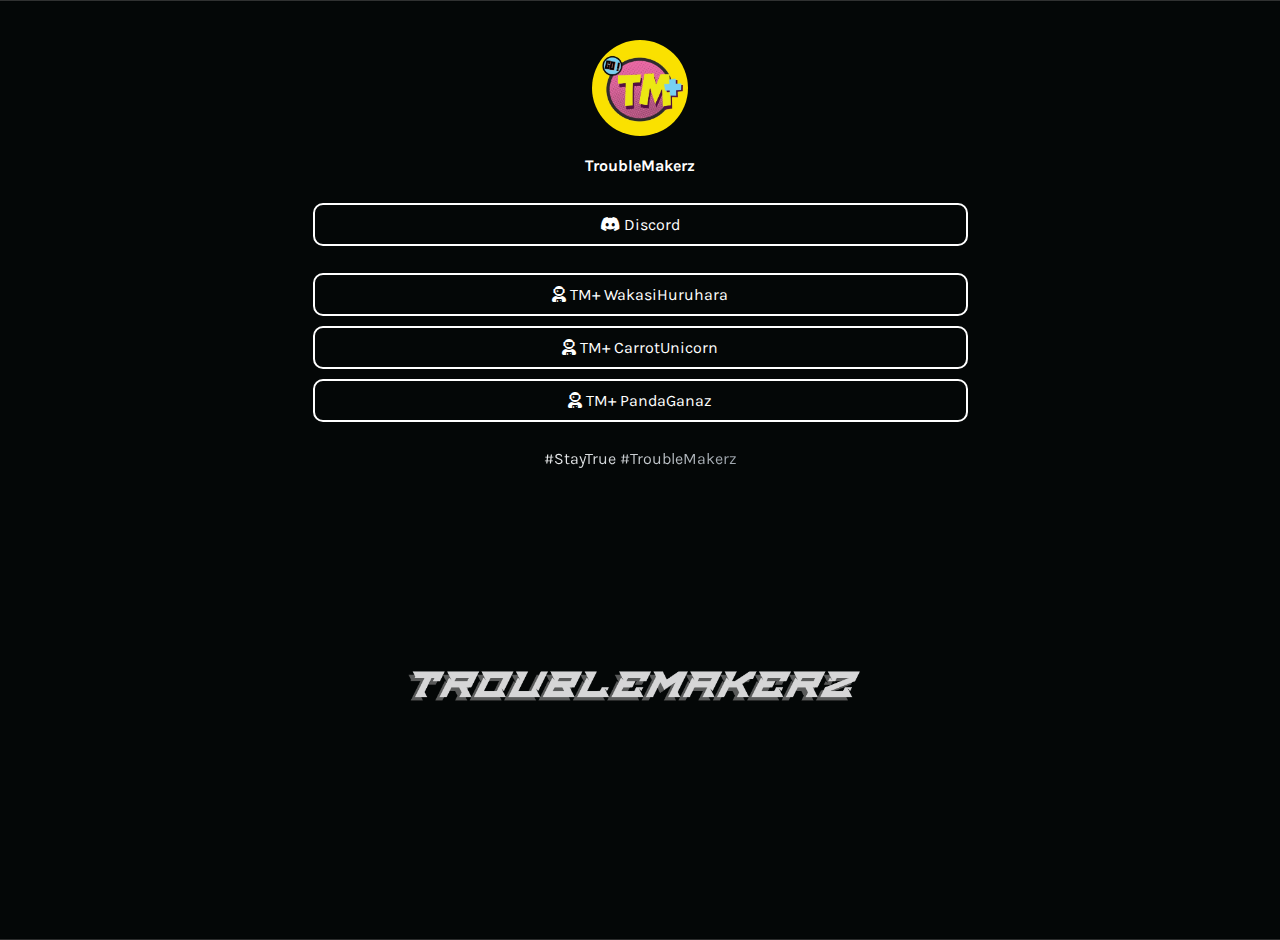
==== index.html @ cf26ccd5 "commit" ====
<!DOCTYPE html>
<html lang="en">
  <head>
    <meta charset="UTF-8">
    <meta name="viewport" content="width=device-width, initial-scale=1.0">
    <title>TM+ | TroubleMakerz </title>
    <!-- Favicon -->
    <link rel="icon" href="assets/tmplus_pfp.jpeg" type="image/x-icon" />
    <!-- Font Awesome icons -->
    <link rel="stylesheet" href="https://use.fontawesome.com/releases/v5.8.1/css/all.css">
    <!-- Core theme CSS -->
    <link rel="stylesheet" href="style.css">
  </head>

  <body>
    <!-- Parallax Pixel Background Animation -->
    <!-- <section class="animated-background">
      <div id="stars1"></div>
      <div id="stars2"></div>
      <div id="stars3"></div>
    </section> -->
    <!-- End of Parallax Pixel Background Animation -->

    <a id="profilePicture" href="#popup">
      <img src="assets/tmplus_pfp.jpeg" alt="Profile Picture">
    </a>

    <div class="overlay" id="popup">
      <div class="popup">
        <div class="popup-photo">
          <a href="assets/tmplus_pfp.jpeg" target="_blank">
            <img src="assets/tmplus_pfp.jpeg" alt="Profile Picture">
          </a>
        </div>
        <div class="popup-quote">
          "We're not just chasing followers, we're chasing the 1%."
        </div>
        <a class="popup-close" onclick="history.back()">&times;</a>
      </div>
    </div>

    <div id="userName">
      TroubleMakerz
    </div>

    <div id="links">
      
      <a class="link" href="https://discord.gg/qPqqYkH7Ah" target="_blank">
        <i class="fab fa-discord">&nbsp;</i>Discord
      </a>
    </div>
    
    
    <div id="links">
      <a class="link" href="wakasi/index.html" target="_blank">
        <i class="fas fa-user-astronaut">&nbsp;</i>TM+ WakasiHuruhara
      </a>
      <a class="link" href="carrot/index.html" target="_blank">
        <i class="fas fa-user-astronaut">&nbsp;</i>TM+ CarrotUnicorn
      </a>
      <a class="link" href="panda/index.html" target="_blank">
        <i class="fas fa-user-astronaut">&nbsp;</i>TM+ PandaGanaz
      </a>
    </div>

    <div id="hashtag">
      #StayTrue #TroubleMakerz
    </div>
  </body>
</html>
---- style.css ----
@import url('https://fonts.googleapis.com/css?family=Karla:400,700&display=swap');

:root {
    --bgColor: #223344;
    --bgColor2: #090a0f;
    --accentColor: #FFF;
    --font: 'Karla', sans-serif;
    --delay: .3s;
}

body {
    margin: 0;
    padding: 0;
    min-height: 100vh;
    font-family: var(--font);
    background: radial-gradient(ellipse at bottom, var(--bgColor) 0%, var(--bgColor2) 100%);
    background-image: url('assets/back.png'); */
    opacity: 0;
    animation: 1s ease-out var(--delay) 1 transitionAnimation; /* duration/timing-function/delay/iterations/name */
    animation-fill-mode: forwards;
    background-position: center;
    background-repeat: no-repeat;
    background-size: cover;
    position: relative;
}
body2 {
    margin: 0;
    padding: 0;
    min-height: 100vh;
    font-family: var(--font);
    background: radial-gradient(ellipse at bottom, var(--bgColor) 0%, var(--bgColor2) 100%);
    opacity: 0;
    animation: 1s ease-out var(--delay) 1 transitionAnimation; /* duration/timing-function/delay/iterations/name */
    animation-fill-mode: forwards;
    background-image: url('background.png');
    background-repeat: no-repeat;
    background-size: cover;
    background-position: center;
    position: relative;
  }
#profilePicture, #profilePicture img {
    position: relative;
    width: 96px;
    height: 96px;
    display: block;
    margin: 40px auto 20px;
    border-radius: 50%;
    -webkit-tap-highlight-color: transparent;
}

#userName {
    color: var(--accentColor);
    font-size: 1rem;
    font-weight: bold;
    line-height: 1.25;
    display: block;
    font-family: var(--font);
    width: 100%;
    text-align: center;
    text-decoration: none;
}

#links {
    max-width: 675px;
    width: auto;
    display: block;
    margin: 27px auto;
}

.link {
    position: relative;
    background-color: transparent;
    color: var(--accentColor);
    border: solid var(--accentColor) 2px;
    border-radius: 10px;
    font-size: 1rem;
    text-align: center;
    display: block;
    margin-left: 10px;
    margin-right: 10px;
    margin-bottom: 10px;
    padding: 10px; /* 17px */
    text-decoration: none;
    /* transition: all .25s cubic-bezier(.08, .59, .29, .99); */
    -webkit-tap-highlight-color: transparent;
}

@media (hover: hover) {
    .link:hover {
        background-color: var(--accentColor);
        color: var(--bgColor);
    }
}

.link:active {
    background-color: var(--accentColor);
    color: var(--bgColor);
}

#hashtag {
    position: relative;
    padding-bottom: 20px;
    color: var(--accentColor);
    font-size: 1rem;
    display: block;
    font-family: var(--font);
    width: 100%;
    text-align: center;

    /*  animation   */
    overflow: hidden;
    background: linear-gradient(90deg, var(--bgColor), var(--accentColor), var(--bgColor));
    background-repeat: no-repeat;
    background-size: 80%;
    animation: animate 3s linear var(--delay) infinite;
    -webkit-background-clip: text;
    background-clip: text;
    -webkit-text-fill-color: rgba(255, 255, 255, 0);
}


/*-------------------------animations-----------------------*/
@keyframes transitionAnimation {
    0% {
        opacity: 0;
        transform: translateY(-10px);
    }
    100% {
        opacity: 1;
        transform: translateY(0);
    }
}

@keyframes animate {
    0% {
      background-position: -500%;
    }
    100% {
      background-position: 500%;
    }
}

@keyframes animStar {
    from {
        transform: translateY(0px);
    }
    to {
        transform: translateY(-2000px);
    }
}


/*-------------------------popup------------------------*/
/* credits: https://www.youtube.com/watch?v=lAS2glU0xlc */
.overlay {
    display: flex;
    align-items: center;
    justify-content: center;
    position: fixed;
    top: 0;
    bottom: 0;
    left: 0;
    right: 0;
    background-color: rgba(0, 0, 0, 0.7);
    z-index: 2;
    visibility: hidden;
    opacity: 0;
    overflow: hidden;
    transition: .5s ease-in-out;
}

.popup {
    position: relative;
    top: -43%;
    /* right: -100vh; */
    display: flex;
    flex-direction: column;
    align-items: center;
    max-width: 400px;
    /* max-height: 500px; */
    width: auto;
    height: auto;
    margin: 56px;
    background-color: var(--bgColor);
    /* transform: rotate(32deg); */
    transform: scale(0);
    transition: .5s ease-in-out;
}

.popup-quote {
    font-family : Baskerville, Georgia, serif;
    font-style : italic;
    position: flex;
    color: var(--accentColor);
    padding: 20px;
    text-align: center;
    font-size: 1rem;
}

.popup-photo {
    display: flex;
    width: 100%;
    height: 100%;
}

.popup-photo img {
    width: 100%;
    height: 100%;
}

.overlay:target {
    visibility: visible;
    opacity: 1;
}

.overlay:target .popup {
    transform: scale(1);
    top: 0;
    /* right: 0; */
    /* transform: rotate(0); */
}

.popup-close {
    position: absolute;
    right: -1rem;
    top: -1rem;
    width: 3rem;
    height: 3rem;
    font-size: 1.7rem;
    font-weight: 400;
    border-radius: 100%;
    background-color: var(--bgColor);
    z-index: 4;
    color: var(--accentColor);
    line-height: 2.7rem;
    text-align: center;
    cursor: pointer;
    text-decoration: none;
    -webkit-tap-highlight-color: transparent;
}

@media (hover: hover) {
    .popup-close:hover {
        background-color: var(--accentColor);
        color: var(--bgColor);
    }
}

.popup-close:active {
    background-color: var(--accentColor);
    color: var(--bgColor);
}


/*-----------------------parallax-----------------------*/
/* credits: https://www.youtube.com/watch?v=aywzn9cf-_U */
#stars1 {
    width: 1px;
    height: 1px;
    background: transparent;
    animation: animStar 120s linear infinite;

    box-shadow: 779px 1331px #fff, 324px 42px #fff, 303px 586px #fff,
    1312px 276px #fff, 451px 625px #fff, 521px 1931px #fff, 1087px 1871px #fff,
    36px 1546px #fff, 132px 934px #fff, 1698px 901px #fff, 1418px 664px #fff,
    1448px 1157px #fff, 1084px 232px #fff, 347px 1776px #fff, 1722px 243px #fff,
    1629px 835px #fff, 479px 969px #fff, 1231px 960px #fff, 586px 384px #fff,
    164px 527px #fff, 8px 646px #fff, 1150px 1126px #fff, 665px 1357px #fff,
    1556px 1982px #fff, 1260px 1961px #fff, 1675px 1741px #fff,
    1843px 1514px #fff, 718px 1628px #fff, 242px 1343px #fff, 1497px 1880px #fff,
    1364px 230px #fff, 1739px 1302px #fff, 636px 959px #fff, 304px 686px #fff,
    614px 751px #fff, 1935px 816px #fff, 1428px 60px #fff, 355px 335px #fff,
    1594px 158px #fff, 90px 60px #fff, 1553px 162px #fff, 1239px 1825px #fff,
    1945px 587px #fff, 749px 1785px #fff, 1987px 1172px #fff, 1301px 1237px #fff,
    1039px 342px #fff, 1585px 1481px #fff, 995px 1048px #fff, 524px 932px #fff,
    214px 413px #fff, 1701px 1300px #fff, 1037px 1613px #fff, 1871px 996px #fff,
    1360px 1635px #fff, 1110px 1313px #fff, 412px 1783px #fff, 1949px 177px #fff,
    903px 1854px #fff, 700px 1936px #fff, 378px 125px #fff, 308px 834px #fff,
    1118px 962px #fff, 1350px 1929px #fff, 781px 1811px #fff, 561px 137px #fff,
    757px 1148px #fff, 1670px 1979px #fff, 343px 739px #fff, 945px 795px #fff,
    576px 1903px #fff, 1078px 1436px #fff, 1583px 450px #fff, 1366px 474px #fff,
    297px 1873px #fff, 192px 162px #fff, 1624px 1633px #fff, 59px 453px #fff,
    82px 1872px #fff, 1933px 498px #fff, 1966px 1974px #fff, 1975px 1688px #fff,
    779px 314px #fff, 1858px 1543px #fff, 73px 1507px #fff, 1693px 975px #fff,
    1683px 108px #fff, 1768px 1654px #fff, 654px 14px #fff, 494px 171px #fff,
    1689px 1895px #fff, 1660px 263px #fff, 1031px 903px #fff, 1203px 1393px #fff,
    1333px 1421px #fff, 1113px 41px #fff, 1206px 1645px #fff, 1325px 1635px #fff,
    142px 388px #fff, 572px 215px #fff, 1535px 296px #fff, 1419px 407px #fff,
    1379px 1003px #fff, 329px 469px #fff, 1791px 1652px #fff, 935px 1802px #fff,
    1330px 1820px #fff, 421px 1933px #fff, 828px 365px #fff, 275px 316px #fff,
    707px 960px #fff, 1605px 1554px #fff, 625px 58px #fff, 717px 1697px #fff,
    1669px 246px #fff, 1925px 322px #fff, 1154px 1803px #fff, 1929px 295px #fff,
    1248px 240px #fff, 1045px 1755px #fff, 166px 942px #fff, 1888px 1773px #fff,
    678px 1963px #fff, 1370px 569px #fff, 1974px 1400px #fff, 1786px 460px #fff,
    51px 307px #fff, 784px 1400px #fff, 730px 1258px #fff, 1712px 393px #fff,
    416px 170px #fff, 1797px 1932px #fff, 572px 219px #fff, 1557px 1856px #fff,
    218px 8px #fff, 348px 1334px #fff, 469px 413px #fff, 385px 1738px #fff,
    1357px 1818px #fff, 240px 942px #fff, 248px 1847px #fff, 1535px 806px #fff,
    236px 1514px #fff, 1429px 1556px #fff, 73px 1633px #fff, 1398px 1121px #fff,
    671px 1301px #fff, 1404px 1663px #fff, 740px 1018px #fff, 1600px 377px #fff,
    785px 514px #fff, 112px 1084px #fff, 1915px 1887px #fff, 1463px 1848px #fff,
    687px 1115px #fff, 1268px 1768px #fff, 1729px 1425px #fff,
    1284px 1022px #fff, 801px 974px #fff, 1975px 1317px #fff, 1354px 834px #fff,
    1446px 1484px #fff, 1283px 1786px #fff, 11px 523px #fff, 1842px 236px #fff,
    1355px 654px #fff, 429px 7px #fff, 1033px 1128px #fff, 157px 297px #fff,
    545px 635px #fff, 52px 1080px #fff, 827px 1520px #fff, 1121px 490px #fff,
    9px 309px #fff, 1744px 1586px #fff, 1014px 417px #fff, 1534px 524px #fff,
    958px 552px #fff, 1403px 1496px #fff, 387px 703px #fff, 1522px 548px #fff,
    1355px 282px #fff, 1532px 601px #fff, 1838px 790px #fff, 290px 259px #fff,
    295px 598px #fff, 1601px 539px #fff, 1561px 1272px #fff, 34px 1922px #fff,
    1024px 543px #fff, 467px 369px #fff, 722px 333px #fff, 1976px 1255px #fff,
    766px 983px #fff, 1582px 1285px #fff, 12px 512px #fff, 617px 1410px #fff,
    682px 577px #fff, 1334px 1438px #fff, 439px 327px #fff, 1617px 1661px #fff,
    673px 129px #fff, 794px 941px #fff, 1386px 1902px #fff, 37px 1353px #fff,
    1467px 1353px #fff, 416px 18px #fff, 187px 344px #fff, 200px 1898px #fff,
    1491px 1619px #fff, 811px 347px #fff, 924px 1827px #fff, 945px 217px #fff,
    1735px 1228px #fff, 379px 1890px #fff, 79px 761px #fff, 825px 1837px #fff,
    1980px 1558px #fff, 1308px 1573px #fff, 1488px 1726px #fff,
    382px 1208px #fff, 522px 595px #fff, 1277px 1898px #fff, 354px 552px #fff,
    161px 1784px #fff, 614px 251px #fff, 526px 1576px #fff, 17px 212px #fff,
    179px 996px #fff, 467px 1208px #fff, 1944px 1838px #fff, 1140px 1093px #fff,
    858px 1007px #fff, 200px 1064px #fff, 423px 1964px #fff, 1945px 439px #fff,
    1377px 689px #fff, 1120px 1437px #fff, 1876px 668px #fff, 907px 1324px #fff,
    343px 1976px #fff, 1816px 1501px #fff, 1849px 177px #fff, 647px 91px #fff,
    1984px 1012px #fff, 1336px 1300px #fff, 128px 648px #fff, 305px 1060px #fff,
    1324px 826px #fff, 1263px 1314px #fff, 1801px 629px #fff, 1614px 1555px #fff,
    1634px 90px #fff, 1603px 452px #fff, 891px 1984px #fff, 1556px 1906px #fff,
    121px 68px #fff, 1676px 1714px #fff, 516px 936px #fff, 1947px 1492px #fff,
    1455px 1519px #fff, 45px 602px #fff, 205px 1039px #fff, 793px 172px #fff,
    1562px 1739px #fff, 1056px 110px #fff, 1512px 379px #fff, 1795px 1621px #fff,
    1848px 607px #fff, 262px 1719px #fff, 477px 991px #fff, 483px 883px #fff,
    1239px 1197px #fff, 1496px 647px #fff, 1649px 25px #fff, 1491px 1946px #fff,
    119px 996px #fff, 179px 1472px #fff, 1341px 808px #fff, 1565px 1700px #fff,
    407px 1544px #fff, 1754px 357px #fff, 1288px 981px #fff, 902px 1997px #fff,
    1755px 1668px #fff, 186px 877px #fff, 1202px 1882px #fff, 461px 1213px #fff,
    1400px 748px #fff, 1969px 1899px #fff, 809px 522px #fff, 514px 1219px #fff,
    374px 275px #fff, 938px 1973px #fff, 357px 552px #fff, 144px 1722px #fff,
    1572px 912px #fff, 402px 1858px #fff, 1544px 1195px #fff, 667px 1257px #fff,
    727px 1496px #fff, 993px 232px #fff, 1772px 313px #fff, 1040px 1590px #fff,
    1204px 1973px #fff, 1268px 79px #fff, 1555px 1048px #fff, 986px 1707px #fff,
    978px 1710px #fff, 713px 360px #fff, 407px 863px #fff, 461px 736px #fff,
    284px 1608px #fff, 103px 430px #fff, 1283px 1319px #fff, 977px 1186px #fff,
    1966px 1516px #fff, 1287px 1129px #fff, 70px 1098px #fff, 1189px 889px #fff,
    1126px 1734px #fff, 309px 1292px #fff, 879px 764px #fff, 65px 473px #fff,
    1003px 1959px #fff, 658px 791px #fff, 402px 1576px #fff, 35px 622px #fff,
    529px 1589px #fff, 164px 666px #fff, 1876px 1290px #fff, 1541px 526px #fff,
    270px 1297px #fff, 440px 865px #fff, 1500px 802px #fff, 182px 1754px #fff,
    1264px 892px #fff, 272px 1249px #fff, 1289px 1535px #fff, 190px 1646px #fff,
    955px 242px #fff, 1456px 1597px #fff, 1727px 1983px #fff, 635px 801px #fff,
    226px 455px #fff, 1396px 1710px #fff, 849px 1863px #fff, 237px 1264px #fff,
    839px 140px #fff, 1122px 735px #fff, 1280px 15px #fff, 1318px 242px #fff,
    1819px 1148px #fff, 333px 1392px #fff, 1949px 553px #fff, 1878px 1332px #fff,
    467px 548px #fff, 1812px 1082px #fff, 1067px 193px #fff, 243px 156px #fff,
    483px 1616px #fff, 1714px 933px #fff, 759px 1800px #fff, 1822px 995px #fff,
    1877px 572px #fff, 581px 1084px #fff, 107px 732px #fff, 642px 1837px #fff,
    166px 1493px #fff, 1555px 198px #fff, 819px 307px #fff, 947px 345px #fff,
    827px 224px #fff, 927px 1394px #fff, 540px 467px #fff, 1093px 405px #fff,
    1140px 927px #fff, 130px 529px #fff, 33px 1980px #fff, 1147px 1663px #fff,
    1616px 1436px #fff, 528px 710px #fff, 798px 1100px #fff, 505px 1480px #fff,
    899px 641px #fff, 1909px 1949px #fff, 1311px 964px #fff, 979px 1301px #fff,
    1393px 969px #fff, 1793px 1886px #fff, 292px 357px #fff, 1196px 1718px #fff,
    1290px 1994px #fff, 537px 1973px #fff, 1181px 1674px #fff,
    1740px 1566px #fff, 1307px 265px #fff, 922px 522px #fff, 1892px 472px #fff,
    384px 1746px #fff, 392px 1098px #fff, 647px 548px #fff, 390px 1498px #fff,
    1246px 138px #fff, 730px 876px #fff, 192px 1472px #fff, 1790px 1789px #fff,
    928px 311px #fff, 1253px 1647px #fff, 747px 1921px #fff, 1561px 1025px #fff,
    1533px 1292px #fff, 1985px 195px #fff, 728px 729px #fff, 1712px 1936px #fff,
    512px 1717px #fff, 1528px 483px #fff, 313px 1642px #fff, 281px 1849px #fff,
    1212px 799px #fff, 435px 1191px #fff, 1422px 611px #fff, 1718px 1964px #fff,
    411px 944px #fff, 210px 636px #fff, 1502px 1295px #fff, 1434px 349px #fff,
    769px 60px #fff, 747px 1053px #fff, 789px 504px #fff, 1436px 1264px #fff,
    1893px 1225px #fff, 1394px 1788px #fff, 1108px 1317px #fff,
    1673px 1395px #fff, 854px 1010px #fff, 1705px 80px #fff, 1858px 148px #fff,
    1729px 344px #fff, 1388px 664px #fff, 895px 406px #fff, 1479px 157px #fff,
    1441px 1157px #fff, 552px 1900px #fff, 516px 364px #fff, 1647px 189px #fff,
    1427px 1071px #fff, 785px 729px #fff, 1080px 1710px #fff, 504px 204px #fff,
    1177px 1622px #fff, 657px 34px #fff, 1296px 1099px #fff, 248px 180px #fff,
    1212px 1568px #fff, 667px 1562px #fff, 695px 841px #fff, 1608px 1247px #fff,
    751px 882px #fff, 87px 167px #fff, 607px 1368px #fff, 1363px 1203px #fff,
    1836px 317px #fff, 1668px 1703px #fff, 830px 1154px #fff, 1721px 1398px #fff,
    1601px 1280px #fff, 976px 874px #fff, 1743px 254px #fff, 1020px 1815px #fff,
    1670px 1766px #fff, 1890px 735px #fff, 1379px 136px #fff, 1864px 695px #fff,
    206px 965px #fff, 1404px 1932px #fff, 1923px 1360px #fff, 247px 682px #fff,
    519px 1708px #fff, 645px 750px #fff, 1164px 1204px #fff, 834px 323px #fff,
    172px 1350px #fff, 213px 972px #fff, 1837px 190px #fff, 285px 1806px #fff,
    1047px 1299px #fff, 1548px 825px #fff, 1730px 324px #fff, 1346px 1909px #fff,
    772px 270px #fff, 345px 1190px #fff, 478px 1433px #fff, 1479px 25px #fff,
    1994px 1830px #fff, 1744px 732px #fff, 20px 1635px #fff, 690px 1795px #fff,
    1594px 569px #fff, 579px 245px #fff, 1398px 733px #fff, 408px 1352px #fff,
    1774px 120px #fff, 1152px 1370px #fff, 1698px 1810px #fff, 710px 1450px #fff,
    665px 286px #fff, 493px 1720px #fff, 786px 5px #fff, 637px 1140px #fff,
    764px 324px #fff, 927px 310px #fff, 938px 1424px #fff, 1884px 744px #fff,
    913px 462px #fff, 1831px 1936px #fff, 1527px 249px #fff, 36px 1381px #fff,
    1597px 581px #fff, 1530px 355px #fff, 949px 459px #fff, 799px 828px #fff,
    242px 1471px #fff, 654px 797px #fff, 796px 594px #fff, 1365px 678px #fff,
    752px 23px #fff, 1630px 541px #fff, 982px 72px #fff, 1733px 1831px #fff,
    21px 412px #fff, 775px 998px #fff, 335px 1945px #fff, 264px 583px #fff,
    158px 1311px #fff, 528px 164px #fff, 1978px 574px #fff, 717px 1203px #fff,
    734px 1591px #fff, 1555px 820px #fff, 16px 1943px #fff, 1625px 1177px #fff,
    1236px 690px #fff, 1585px 1590px #fff, 1737px 1728px #fff, 721px 698px #fff,
    1804px 1186px #fff, 166px 980px #fff, 1850px 230px #fff, 330px 1712px #fff,
    95px 797px #fff, 1948px 1078px #fff, 469px 939px #fff, 1269px 1899px #fff,
    955px 1220px #fff, 1137px 1075px #fff, 312px 1293px #fff, 986px 1762px #fff,
    1103px 1238px #fff, 428px 1993px #fff, 355px 570px #fff, 977px 1836px #fff,
    1395px 1092px #fff, 276px 913px #fff, 1743px 656px #fff, 773px 502px #fff,
    1686px 1322px #fff, 1516px 1945px #fff, 1334px 501px #fff, 266px 156px #fff,
    455px 655px #fff, 798px 72px #fff, 1059px 1259px #fff, 1402px 1687px #fff,
    236px 1329px #fff, 1455px 786px #fff, 146px 1228px #fff, 1851px 823px #fff,
    1062px 100px #fff, 1220px 953px #fff, 20px 1826px #fff, 36px 1063px #fff,
    1525px 338px #fff, 790px 1521px #fff, 741px 1099px #fff, 288px 1489px #fff,
    700px 1060px #fff, 390px 1071px #fff, 411px 1036px #fff, 1853px 1072px #fff,
    1446px 1085px #fff, 1164px 874px #fff, 924px 925px #fff, 291px 271px #fff,
    1257px 1964px #fff, 1580px 1352px #fff, 1507px 1216px #fff, 211px 956px #fff,
    985px 1195px #fff, 975px 1640px #fff, 518px 101px #fff, 663px 1395px #fff,
    914px 532px #fff, 145px 1320px #fff, 69px 1397px #fff, 982px 523px #fff,
    257px 725px #fff, 1599px 831px #fff, 1636px 1513px #fff, 1250px 1158px #fff,
    1132px 604px #fff, 183px 102px #fff, 1057px 318px #fff, 1247px 1835px #fff,
    1983px 1110px #fff, 1077px 1455px #fff, 921px 1770px #fff, 806px 1350px #fff,
    1938px 1992px #fff, 855px 1260px #fff, 902px 1345px #fff, 658px 1908px #fff,
    1845px 679px #fff, 712px 1482px #fff, 595px 950px #fff, 1784px 1992px #fff,
    1847px 1785px #fff, 691px 1004px #fff, 175px 1179px #fff, 1666px 1911px #fff,
    41px 61px #fff, 971px 1080px #fff, 1830px 1450px #fff, 1351px 1518px #fff,
    1257px 99px #fff, 1395px 1498px #fff, 1117px 252px #fff, 1779px 597px #fff,
    1346px 729px #fff, 1108px 1144px #fff, 402px 691px #fff, 72px 496px #fff,
    1673px 1604px #fff, 1497px 974px #fff, 1865px 1664px #fff, 88px 806px #fff,
    918px 77px #fff, 244px 1118px #fff, 256px 1820px #fff, 1851px 1840px #fff,
    605px 1851px #fff, 634px 383px #fff, 865px 37px #fff, 943px 1024px #fff,
    1951px 177px #fff, 1097px 523px #fff, 985px 1700px #fff, 1243px 122px #fff,
    768px 1070px #fff, 468px 194px #fff, 320px 1867px #fff, 1850px 185px #fff,
    380px 1616px #fff, 468px 1294px #fff, 1122px 1743px #fff, 884px 299px #fff,
    1300px 1917px #fff, 1860px 396px #fff, 1270px 990px #fff, 529px 733px #fff,
    1975px 1347px #fff, 1885px 685px #fff, 226px 506px #fff, 651px 878px #fff,
    1323px 680px #fff, 1284px 680px #fff, 238px 1967px #fff, 911px 174px #fff,
    1111px 521px #fff, 1150px 85px #fff, 794px 502px #fff, 484px 1856px #fff,
    1809px 368px #fff, 112px 953px #fff, 590px 1009px #fff, 1655px 311px #fff,
    100px 1026px #fff, 1803px 352px #fff, 865px 306px #fff, 1077px 1019px #fff,
    1335px 872px #fff, 1647px 1298px #fff, 1233px 1387px #fff, 698px 1036px #fff,
    659px 1860px #fff, 388px 1412px #fff, 1212px 458px #fff, 755px 1468px #fff,
    696px 1654px #fff, 1144px 60px #fff;
}

#stars1:after {
    content: '';
    position: absolute;
    top: auto;
    width: 1px;
    height: 1px;
    background: transparent;

    box-shadow: 779px 1331px #fff, 324px 42px #fff, 303px 586px #fff,
    1312px 276px #fff, 451px 625px #fff, 521px 1931px #fff, 1087px 1871px #fff,
    36px 1546px #fff, 132px 934px #fff, 1698px 901px #fff, 1418px 664px #fff,
    1448px 1157px #fff, 1084px 232px #fff, 347px 1776px #fff, 1722px 243px #fff,
    1629px 835px #fff, 479px 969px #fff, 1231px 960px #fff, 586px 384px #fff,
    164px 527px #fff, 8px 646px #fff, 1150px 1126px #fff, 665px 1357px #fff,
    1556px 1982px #fff, 1260px 1961px #fff, 1675px 1741px #fff,
    1843px 1514px #fff, 718px 1628px #fff, 242px 1343px #fff, 1497px 1880px #fff,
    1364px 230px #fff, 1739px 1302px #fff, 636px 959px #fff, 304px 686px #fff,
    614px 751px #fff, 1935px 816px #fff, 1428px 60px #fff, 355px 335px #fff,
    1594px 158px #fff, 90px 60px #fff, 1553px 162px #fff, 1239px 1825px #fff,
    1945px 587px #fff, 749px 1785px #fff, 1987px 1172px #fff, 1301px 1237px #fff,
    1039px 342px #fff, 1585px 1481px #fff, 995px 1048px #fff, 524px 932px #fff,
    214px 413px #fff, 1701px 1300px #fff, 1037px 1613px #fff, 1871px 996px #fff,
    1360px 1635px #fff, 1110px 1313px #fff, 412px 1783px #fff, 1949px 177px #fff,
    903px 1854px #fff, 700px 1936px #fff, 378px 125px #fff, 308px 834px #fff,
    1118px 962px #fff, 1350px 1929px #fff, 781px 1811px #fff, 561px 137px #fff,
    757px 1148px #fff, 1670px 1979px #fff, 343px 739px #fff, 945px 795px #fff,
    576px 1903px #fff, 1078px 1436px #fff, 1583px 450px #fff, 1366px 474px #fff,
    297px 1873px #fff, 192px 162px #fff, 1624px 1633px #fff, 59px 453px #fff,
    82px 1872px #fff, 1933px 498px #fff, 1966px 1974px #fff, 1975px 1688px #fff,
    779px 314px #fff, 1858px 1543px #fff, 73px 1507px #fff, 1693px 975px #fff,
    1683px 108px #fff, 1768px 1654px #fff, 654px 14px #fff, 494px 171px #fff,
    1689px 1895px #fff, 1660px 263px #fff, 1031px 903px #fff, 1203px 1393px #fff,
    1333px 1421px #fff, 1113px 41px #fff, 1206px 1645px #fff, 1325px 1635px #fff,
    142px 388px #fff, 572px 215px #fff, 1535px 296px #fff, 1419px 407px #fff,
    1379px 1003px #fff, 329px 469px #fff, 1791px 1652px #fff, 935px 1802px #fff,
    1330px 1820px #fff, 421px 1933px #fff, 828px 365px #fff, 275px 316px #fff,
    707px 960px #fff, 1605px 1554px #fff, 625px 58px #fff, 717px 1697px #fff,
    1669px 246px #fff, 1925px 322px #fff, 1154px 1803px #fff, 1929px 295px #fff,
    1248px 240px #fff, 1045px 1755px #fff, 166px 942px #fff, 1888px 1773px #fff,
    678px 1963px #fff, 1370px 569px #fff, 1974px 1400px #fff, 1786px 460px #fff,
    51px 307px #fff, 784px 1400px #fff, 730px 1258px #fff, 1712px 393px #fff,
    416px 170px #fff, 1797px 1932px #fff, 572px 219px #fff, 1557px 1856px #fff,
    218px 8px #fff, 348px 1334px #fff, 469px 413px #fff, 385px 1738px #fff,
    1357px 1818px #fff, 240px 942px #fff, 248px 1847px #fff, 1535px 806px #fff,
    236px 1514px #fff, 1429px 1556px #fff, 73px 1633px #fff, 1398px 1121px #fff,
    671px 1301px #fff, 1404px 1663px #fff, 740px 1018px #fff, 1600px 377px #fff,
    785px 514px #fff, 112px 1084px #fff, 1915px 1887px #fff, 1463px 1848px #fff,
    687px 1115px #fff, 1268px 1768px #fff, 1729px 1425px #fff,
    1284px 1022px #fff, 801px 974px #fff, 1975px 1317px #fff, 1354px 834px #fff,
    1446px 1484px #fff, 1283px 1786px #fff, 11px 523px #fff, 1842px 236px #fff,
    1355px 654px #fff, 429px 7px #fff, 1033px 1128px #fff, 157px 297px #fff,
    545px 635px #fff, 52px 1080px #fff, 827px 1520px #fff, 1121px 490px #fff,
    9px 309px #fff, 1744px 1586px #fff, 1014px 417px #fff, 1534px 524px #fff,
    958px 552px #fff, 1403px 1496px #fff, 387px 703px #fff, 1522px 548px #fff,
    1355px 282px #fff, 1532px 601px #fff, 1838px 790px #fff, 290px 259px #fff,
    295px 598px #fff, 1601px 539px #fff, 1561px 1272px #fff, 34px 1922px #fff,
    1024px 543px #fff, 467px 369px #fff, 722px 333px #fff, 1976px 1255px #fff,
    766px 983px #fff, 1582px 1285px #fff, 12px 512px #fff, 617px 1410px #fff,
    682px 577px #fff, 1334px 1438px #fff, 439px 327px #fff, 1617px 1661px #fff,
    673px 129px #fff, 794px 941px #fff, 1386px 1902px #fff, 37px 1353px #fff,
    1467px 1353px #fff, 416px 18px #fff, 187px 344px #fff, 200px 1898px #fff,
    1491px 1619px #fff, 811px 347px #fff, 924px 1827px #fff, 945px 217px #fff,
    1735px 1228px #fff, 379px 1890px #fff, 79px 761px #fff, 825px 1837px #fff,
    1980px 1558px #fff, 1308px 1573px #fff, 1488px 1726px #fff,
    382px 1208px #fff, 522px 595px #fff, 1277px 1898px #fff, 354px 552px #fff,
    161px 1784px #fff, 614px 251px #fff, 526px 1576px #fff, 17px 212px #fff,
    179px 996px #fff, 467px 1208px #fff, 1944px 1838px #fff, 1140px 1093px #fff,
    858px 1007px #fff, 200px 1064px #fff, 423px 1964px #fff, 1945px 439px #fff,
    1377px 689px #fff, 1120px 1437px #fff, 1876px 668px #fff, 907px 1324px #fff,
    343px 1976px #fff, 1816px 1501px #fff, 1849px 177px #fff, 647px 91px #fff,
    1984px 1012px #fff, 1336px 1300px #fff, 128px 648px #fff, 305px 1060px #fff,
    1324px 826px #fff, 1263px 1314px #fff, 1801px 629px #fff, 1614px 1555px #fff,
    1634px 90px #fff, 1603px 452px #fff, 891px 1984px #fff, 1556px 1906px #fff,
    121px 68px #fff, 1676px 1714px #fff, 516px 936px #fff, 1947px 1492px #fff,
    1455px 1519px #fff, 45px 602px #fff, 205px 1039px #fff, 793px 172px #fff,
    1562px 1739px #fff, 1056px 110px #fff, 1512px 379px #fff, 1795px 1621px #fff,
    1848px 607px #fff, 262px 1719px #fff, 477px 991px #fff, 483px 883px #fff,
    1239px 1197px #fff, 1496px 647px #fff, 1649px 25px #fff, 1491px 1946px #fff,
    119px 996px #fff, 179px 1472px #fff, 1341px 808px #fff, 1565px 1700px #fff,
    407px 1544px #fff, 1754px 357px #fff, 1288px 981px #fff, 902px 1997px #fff,
    1755px 1668px #fff, 186px 877px #fff, 1202px 1882px #fff, 461px 1213px #fff,
    1400px 748px #fff, 1969px 1899px #fff, 809px 522px #fff, 514px 1219px #fff,
    374px 275px #fff, 938px 1973px #fff, 357px 552px #fff, 144px 1722px #fff,
    1572px 912px #fff, 402px 1858px #fff, 1544px 1195px #fff, 667px 1257px #fff,
    727px 1496px #fff, 993px 232px #fff, 1772px 313px #fff, 1040px 1590px #fff,
    1204px 1973px #fff, 1268px 79px #fff, 1555px 1048px #fff, 986px 1707px #fff,
    978px 1710px #fff, 713px 360px #fff, 407px 863px #fff, 461px 736px #fff,
    284px 1608px #fff, 103px 430px #fff, 1283px 1319px #fff, 977px 1186px #fff,
    1966px 1516px #fff, 1287px 1129px #fff, 70px 1098px #fff, 1189px 889px #fff,
    1126px 1734px #fff, 309px 1292px #fff, 879px 764px #fff, 65px 473px #fff,
    1003px 1959px #fff, 658px 791px #fff, 402px 1576px #fff, 35px 622px #fff,
    529px 1589px #fff, 164px 666px #fff, 1876px 1290px #fff, 1541px 526px #fff,
    270px 1297px #fff, 440px 865px #fff, 1500px 802px #fff, 182px 1754px #fff,
    1264px 892px #fff, 272px 1249px #fff, 1289px 1535px #fff, 190px 1646px #fff,
    955px 242px #fff, 1456px 1597px #fff, 1727px 1983px #fff, 635px 801px #fff,
    226px 455px #fff, 1396px 1710px #fff, 849px 1863px #fff, 237px 1264px #fff,
    839px 140px #fff, 1122px 735px #fff, 1280px 15px #fff, 1318px 242px #fff,
    1819px 1148px #fff, 333px 1392px #fff, 1949px 553px #fff, 1878px 1332px #fff,
    467px 548px #fff, 1812px 1082px #fff, 1067px 193px #fff, 243px 156px #fff,
    483px 1616px #fff, 1714px 933px #fff, 759px 1800px #fff, 1822px 995px #fff,
    1877px 572px #fff, 581px 1084px #fff, 107px 732px #fff, 642px 1837px #fff,
    166px 1493px #fff, 1555px 198px #fff, 819px 307px #fff, 947px 345px #fff,
    827px 224px #fff, 927px 1394px #fff, 540px 467px #fff, 1093px 405px #fff,
    1140px 927px #fff, 130px 529px #fff, 33px 1980px #fff, 1147px 1663px #fff,
    1616px 1436px #fff, 528px 710px #fff, 798px 1100px #fff, 505px 1480px #fff,
    899px 641px #fff, 1909px 1949px #fff, 1311px 964px #fff, 979px 1301px #fff,
    1393px 969px #fff, 1793px 1886px #fff, 292px 357px #fff, 1196px 1718px #fff,
    1290px 1994px #fff, 537px 1973px #fff, 1181px 1674px #fff,
    1740px 1566px #fff, 1307px 265px #fff, 922px 522px #fff, 1892px 472px #fff,
    384px 1746px #fff, 392px 1098px #fff, 647px 548px #fff, 390px 1498px #fff,
    1246px 138px #fff, 730px 876px #fff, 192px 1472px #fff, 1790px 1789px #fff,
    928px 311px #fff, 1253px 1647px #fff, 747px 1921px #fff, 1561px 1025px #fff,
    1533px 1292px #fff, 1985px 195px #fff, 728px 729px #fff, 1712px 1936px #fff,
    512px 1717px #fff, 1528px 483px #fff, 313px 1642px #fff, 281px 1849px #fff,
    1212px 799px #fff, 435px 1191px #fff, 1422px 611px #fff, 1718px 1964px #fff,
    411px 944px #fff, 210px 636px #fff, 1502px 1295px #fff, 1434px 349px #fff,
    769px 60px #fff, 747px 1053px #fff, 789px 504px #fff, 1436px 1264px #fff,
    1893px 1225px #fff, 1394px 1788px #fff, 1108px 1317px #fff,
    1673px 1395px #fff, 854px 1010px #fff, 1705px 80px #fff, 1858px 148px #fff,
    1729px 344px #fff, 1388px 664px #fff, 895px 406px #fff, 1479px 157px #fff,
    1441px 1157px #fff, 552px 1900px #fff, 516px 364px #fff, 1647px 189px #fff,
    1427px 1071px #fff, 785px 729px #fff, 1080px 1710px #fff, 504px 204px #fff,
    1177px 1622px #fff, 657px 34px #fff, 1296px 1099px #fff, 248px 180px #fff,
    1212px 1568px #fff, 667px 1562px #fff, 695px 841px #fff, 1608px 1247px #fff,
    751px 882px #fff, 87px 167px #fff, 607px 1368px #fff, 1363px 1203px #fff,
    1836px 317px #fff, 1668px 1703px #fff, 830px 1154px #fff, 1721px 1398px #fff,
    1601px 1280px #fff, 976px 874px #fff, 1743px 254px #fff, 1020px 1815px #fff,
    1670px 1766px #fff, 1890px 735px #fff, 1379px 136px #fff, 1864px 695px #fff,
    206px 965px #fff, 1404px 1932px #fff, 1923px 1360px #fff, 247px 682px #fff,
    519px 1708px #fff, 645px 750px #fff, 1164px 1204px #fff, 834px 323px #fff,
    172px 1350px #fff, 213px 972px #fff, 1837px 190px #fff, 285px 1806px #fff,
    1047px 1299px #fff, 1548px 825px #fff, 1730px 324px #fff, 1346px 1909px #fff,
    772px 270px #fff, 345px 1190px #fff, 478px 1433px #fff, 1479px 25px #fff,
    1994px 1830px #fff, 1744px 732px #fff, 20px 1635px #fff, 690px 1795px #fff,
    1594px 569px #fff, 579px 245px #fff, 1398px 733px #fff, 408px 1352px #fff,
    1774px 120px #fff, 1152px 1370px #fff, 1698px 1810px #fff, 710px 1450px #fff,
    665px 286px #fff, 493px 1720px #fff, 786px 5px #fff, 637px 1140px #fff,
    764px 324px #fff, 927px 310px #fff, 938px 1424px #fff, 1884px 744px #fff,
    913px 462px #fff, 1831px 1936px #fff, 1527px 249px #fff, 36px 1381px #fff,
    1597px 581px #fff, 1530px 355px #fff, 949px 459px #fff, 799px 828px #fff,
    242px 1471px #fff, 654px 797px #fff, 796px 594px #fff, 1365px 678px #fff,
    752px 23px #fff, 1630px 541px #fff, 982px 72px #fff, 1733px 1831px #fff,
    21px 412px #fff, 775px 998px #fff, 335px 1945px #fff, 264px 583px #fff,
    158px 1311px #fff, 528px 164px #fff, 1978px 574px #fff, 717px 1203px #fff,
    734px 1591px #fff, 1555px 820px #fff, 16px 1943px #fff, 1625px 1177px #fff,
    1236px 690px #fff, 1585px 1590px #fff, 1737px 1728px #fff, 721px 698px #fff,
    1804px 1186px #fff, 166px 980px #fff, 1850px 230px #fff, 330px 1712px #fff,
    95px 797px #fff, 1948px 1078px #fff, 469px 939px #fff, 1269px 1899px #fff,
    955px 1220px #fff, 1137px 1075px #fff, 312px 1293px #fff, 986px 1762px #fff,
    1103px 1238px #fff, 428px 1993px #fff, 355px 570px #fff, 977px 1836px #fff,
    1395px 1092px #fff, 276px 913px #fff, 1743px 656px #fff, 773px 502px #fff,
    1686px 1322px #fff, 1516px 1945px #fff, 1334px 501px #fff, 266px 156px #fff,
    455px 655px #fff, 798px 72px #fff, 1059px 1259px #fff, 1402px 1687px #fff,
    236px 1329px #fff, 1455px 786px #fff, 146px 1228px #fff, 1851px 823px #fff,
    1062px 100px #fff, 1220px 953px #fff, 20px 1826px #fff, 36px 1063px #fff,
    1525px 338px #fff, 790px 1521px #fff, 741px 1099px #fff, 288px 1489px #fff,
    700px 1060px #fff, 390px 1071px #fff, 411px 1036px #fff, 1853px 1072px #fff,
    1446px 1085px #fff, 1164px 874px #fff, 924px 925px #fff, 291px 271px #fff,
    1257px 1964px #fff, 1580px 1352px #fff, 1507px 1216px #fff, 211px 956px #fff,
    985px 1195px #fff, 975px 1640px #fff, 518px 101px #fff, 663px 1395px #fff,
    914px 532px #fff, 145px 1320px #fff, 69px 1397px #fff, 982px 523px #fff,
    257px 725px #fff, 1599px 831px #fff, 1636px 1513px #fff, 1250px 1158px #fff,
    1132px 604px #fff, 183px 102px #fff, 1057px 318px #fff, 1247px 1835px #fff,
    1983px 1110px #fff, 1077px 1455px #fff, 921px 1770px #fff, 806px 1350px #fff,
    1938px 1992px #fff, 855px 1260px #fff, 902px 1345px #fff, 658px 1908px #fff,
    1845px 679px #fff, 712px 1482px #fff, 595px 950px #fff, 1784px 1992px #fff,
    1847px 1785px #fff, 691px 1004px #fff, 175px 1179px #fff, 1666px 1911px #fff,
    41px 61px #fff, 971px 1080px #fff, 1830px 1450px #fff, 1351px 1518px #fff,
    1257px 99px #fff, 1395px 1498px #fff, 1117px 252px #fff, 1779px 597px #fff,
    1346px 729px #fff, 1108px 1144px #fff, 402px 691px #fff, 72px 496px #fff,
    1673px 1604px #fff, 1497px 974px #fff, 1865px 1664px #fff, 88px 806px #fff,
    918px 77px #fff, 244px 1118px #fff, 256px 1820px #fff, 1851px 1840px #fff,
    605px 1851px #fff, 634px 383px #fff, 865px 37px #fff, 943px 1024px #fff,
    1951px 177px #fff, 1097px 523px #fff, 985px 1700px #fff, 1243px 122px #fff,
    768px 1070px #fff, 468px 194px #fff, 320px 1867px #fff, 1850px 185px #fff,
    380px 1616px #fff, 468px 1294px #fff, 1122px 1743px #fff, 884px 299px #fff,
    1300px 1917px #fff, 1860px 396px #fff, 1270px 990px #fff, 529px 733px #fff,
    1975px 1347px #fff, 1885px 685px #fff, 226px 506px #fff, 651px 878px #fff,
    1323px 680px #fff, 1284px 680px #fff, 238px 1967px #fff, 911px 174px #fff,
    1111px 521px #fff, 1150px 85px #fff, 794px 502px #fff, 484px 1856px #fff,
    1809px 368px #fff, 112px 953px #fff, 590px 1009px #fff, 1655px 311px #fff,
    100px 1026px #fff, 1803px 352px #fff, 865px 306px #fff, 1077px 1019px #fff,
    1335px 872px #fff, 1647px 1298px #fff, 1233px 1387px #fff, 698px 1036px #fff,
    659px 1860px #fff, 388px 1412px #fff, 1212px 458px #fff, 755px 1468px #fff,
    696px 1654px #fff, 1144px 60px #fff;
}

#stars2 {
    width: 2px;
    height: 2px;
    background: transparent;
    animation: animStar 180s linear infinite;

    box-shadow: 1448px 320px #fff, 1775px 1663px #fff, 332px 1364px #fff,
    878px 340px #fff, 569px 1832px #fff, 1422px 1684px #fff, 1946px 1907px #fff,
    121px 979px #fff, 1044px 1069px #fff, 463px 381px #fff, 423px 112px #fff,
    523px 1179px #fff, 779px 654px #fff, 1398px 694px #fff, 1085px 1464px #fff,
    1599px 1869px #fff, 801px 1882px #fff, 779px 1231px #fff, 552px 932px #fff,
    1057px 1196px #fff, 282px 1280px #fff, 496px 1986px #fff, 1833px 1120px #fff,
    1802px 1293px #fff, 6px 1696px #fff, 412px 1902px #fff, 605px 438px #fff,
    24px 1212px #fff, 234px 1320px #fff, 544px 344px #fff, 1107px 170px #fff,
    1603px 196px #fff, 905px 648px #fff, 68px 1458px #fff, 649px 1969px #fff,
    744px 675px #fff, 1127px 478px #fff, 714px 1814px #fff, 1486px 526px #fff,
    270px 1636px #fff, 1931px 149px #fff, 1807px 378px #fff, 8px 390px #fff,
    1415px 699px #fff, 1473px 1211px #fff, 1590px 141px #fff, 270px 1705px #fff,
    69px 1423px #fff, 1108px 1053px #fff, 1946px 128px #fff, 371px 371px #fff,
    1490px 220px #fff, 357px 1885px #fff, 363px 363px #fff, 1896px 1256px #fff,
    1979px 1050px #fff, 947px 1342px #fff, 1754px 242px #fff, 514px 974px #fff,
    65px 1477px #fff, 1840px 547px #fff, 950px 695px #fff, 459px 1150px #fff,
    1124px 1502px #fff, 481px 940px #fff, 680px 839px #fff, 797px 1169px #fff,
    1977px 1491px #fff, 734px 1724px #fff, 210px 298px #fff, 816px 628px #fff,
    686px 770px #fff, 1721px 267px #fff, 1663px 511px #fff, 1481px 1141px #fff,
    582px 248px #fff, 1308px 953px #fff, 628px 657px #fff, 897px 1535px #fff,
    270px 931px #fff, 791px 467px #fff, 1336px 1732px #fff, 1013px 1653px #fff,
    1911px 956px #fff, 587px 816px #fff, 83px 456px #fff, 930px 1478px #fff,
    1587px 1694px #fff, 614px 1200px #fff, 302px 1782px #fff, 1711px 1432px #fff,
    443px 904px #fff, 1666px 714px #fff, 1588px 1167px #fff, 273px 1075px #fff,
    1679px 461px #fff, 721px 664px #fff, 1202px 10px #fff, 166px 1126px #fff,
    331px 1628px #fff, 430px 1565px #fff, 1585px 509px #fff, 640px 38px #fff,
    822px 837px #fff, 1760px 1664px #fff, 1122px 1458px #fff, 398px 131px #fff,
    689px 285px #fff, 460px 652px #fff, 1627px 365px #fff, 348px 1648px #fff,
    819px 1946px #fff, 981px 1917px #fff, 323px 76px #fff, 979px 684px #fff,
    887px 536px #fff, 1348px 1596px #fff, 1055px 666px #fff, 1402px 1797px #fff,
    1300px 1055px #fff, 937px 238px #fff, 1474px 1815px #fff, 1144px 1710px #fff,
    1629px 1087px #fff, 911px 919px #fff, 771px 819px #fff, 403px 720px #fff,
    163px 736px #fff, 1062px 238px #fff, 1774px 818px #fff, 1874px 1178px #fff,
    1177px 699px #fff, 1244px 1244px #fff, 1371px 58px #fff, 564px 1515px #fff,
    1824px 487px #fff, 929px 702px #fff, 394px 1348px #fff, 1161px 641px #fff,
    219px 1841px #fff, 358px 941px #fff, 140px 1759px #fff, 1019px 1345px #fff,
    274px 436px #fff, 1433px 1605px #fff, 1798px 1426px #fff, 294px 1848px #fff,
    1681px 1877px #fff, 1344px 1824px #fff, 1439px 1632px #fff,
    161px 1012px #fff, 1308px 588px #fff, 1789px 582px #fff, 721px 1910px #fff,
    318px 218px #fff, 607px 319px #fff, 495px 535px #fff, 1552px 1575px #fff,
    1562px 67px #fff, 403px 926px #fff, 1096px 1800px #fff, 1814px 1709px #fff,
    1882px 1831px #fff, 533px 46px #fff, 823px 969px #fff, 530px 165px #fff,
    1030px 352px #fff, 1681px 313px #fff, 338px 115px #fff, 1607px 211px #fff,
    1718px 1184px #fff, 1589px 659px #fff, 278px 355px #fff, 464px 1464px #fff,
    1165px 277px #fff, 950px 694px #fff, 1746px 293px #fff, 793px 911px #fff,
    528px 773px #fff, 1883px 1694px #fff, 748px 182px #fff, 1924px 1531px #fff,
    100px 636px #fff, 1473px 1445px #fff, 1264px 1244px #fff, 850px 1377px #fff,
    987px 1976px #fff, 933px 1761px #fff, 922px 1270px #fff, 500px 396px #fff,
    1324px 8px #fff, 1967px 1814px #fff, 1072px 1401px #fff, 961px 37px #fff,
    156px 81px #fff, 1915px 502px #fff, 1076px 1846px #fff, 152px 1669px #fff,
    986px 1529px #fff, 1667px 1137px #fff;
}

#stars2:after {
    content: '';
    position: absolute;
    top: auto;
    width: 2px;
    height: 2px;
    background: transparent;

    box-shadow: 1448px 320px #fff, 1775px 1663px #fff, 332px 1364px #fff,
    878px 340px #fff, 569px 1832px #fff, 1422px 1684px #fff, 1946px 1907px #fff,
    121px 979px #fff, 1044px 1069px #fff, 463px 381px #fff, 423px 112px #fff,
    523px 1179px #fff, 779px 654px #fff, 1398px 694px #fff, 1085px 1464px #fff,
    1599px 1869px #fff, 801px 1882px #fff, 779px 1231px #fff, 552px 932px #fff,
    1057px 1196px #fff, 282px 1280px #fff, 496px 1986px #fff, 1833px 1120px #fff,
    1802px 1293px #fff, 6px 1696px #fff, 412px 1902px #fff, 605px 438px #fff,
    24px 1212px #fff, 234px 1320px #fff, 544px 344px #fff, 1107px 170px #fff,
    1603px 196px #fff, 905px 648px #fff, 68px 1458px #fff, 649px 1969px #fff,
    744px 675px #fff, 1127px 478px #fff, 714px 1814px #fff, 1486px 526px #fff,
    270px 1636px #fff, 1931px 149px #fff, 1807px 378px #fff, 8px 390px #fff,
    1415px 699px #fff, 1473px 1211px #fff, 1590px 141px #fff, 270px 1705px #fff,
    69px 1423px #fff, 1108px 1053px #fff, 1946px 128px #fff, 371px 371px #fff,
    1490px 220px #fff, 357px 1885px #fff, 363px 363px #fff, 1896px 1256px #fff,
    1979px 1050px #fff, 947px 1342px #fff, 1754px 242px #fff, 514px 974px #fff,
    65px 1477px #fff, 1840px 547px #fff, 950px 695px #fff, 459px 1150px #fff,
    1124px 1502px #fff, 481px 940px #fff, 680px 839px #fff, 797px 1169px #fff,
    1977px 1491px #fff, 734px 1724px #fff, 210px 298px #fff, 816px 628px #fff,
    686px 770px #fff, 1721px 267px #fff, 1663px 511px #fff, 1481px 1141px #fff,
    582px 248px #fff, 1308px 953px #fff, 628px 657px #fff, 897px 1535px #fff,
    270px 931px #fff, 791px 467px #fff, 1336px 1732px #fff, 1013px 1653px #fff,
    1911px 956px #fff, 587px 816px #fff, 83px 456px #fff, 930px 1478px #fff,
    1587px 1694px #fff, 614px 1200px #fff, 302px 1782px #fff, 1711px 1432px #fff,
    443px 904px #fff, 1666px 714px #fff, 1588px 1167px #fff, 273px 1075px #fff,
    1679px 461px #fff, 721px 664px #fff, 1202px 10px #fff, 166px 1126px #fff,
    331px 1628px #fff, 430px 1565px #fff, 1585px 509px #fff, 640px 38px #fff,
    822px 837px #fff, 1760px 1664px #fff, 1122px 1458px #fff, 398px 131px #fff,
    689px 285px #fff, 460px 652px #fff, 1627px 365px #fff, 348px 1648px #fff,
    819px 1946px #fff, 981px 1917px #fff, 323px 76px #fff, 979px 684px #fff,
    887px 536px #fff, 1348px 1596px #fff, 1055px 666px #fff, 1402px 1797px #fff,
    1300px 1055px #fff, 937px 238px #fff, 1474px 1815px #fff, 1144px 1710px #fff,
    1629px 1087px #fff, 911px 919px #fff, 771px 819px #fff, 403px 720px #fff,
    163px 736px #fff, 1062px 238px #fff, 1774px 818px #fff, 1874px 1178px #fff,
    1177px 699px #fff, 1244px 1244px #fff, 1371px 58px #fff, 564px 1515px #fff,
    1824px 487px #fff, 929px 702px #fff, 394px 1348px #fff, 1161px 641px #fff,
    219px 1841px #fff, 358px 941px #fff, 140px 1759px #fff, 1019px 1345px #fff,
    274px 436px #fff, 1433px 1605px #fff, 1798px 1426px #fff, 294px 1848px #fff,
    1681px 1877px #fff, 1344px 1824px #fff, 1439px 1632px #fff,
    161px 1012px #fff, 1308px 588px #fff, 1789px 582px #fff, 721px 1910px #fff,
    318px 218px #fff, 607px 319px #fff, 495px 535px #fff, 1552px 1575px #fff,
    1562px 67px #fff, 403px 926px #fff, 1096px 1800px #fff, 1814px 1709px #fff,
    1882px 1831px #fff, 533px 46px #fff, 823px 969px #fff, 530px 165px #fff,
    1030px 352px #fff, 1681px 313px #fff, 338px 115px #fff, 1607px 211px #fff,
    1718px 1184px #fff, 1589px 659px #fff, 278px 355px #fff, 464px 1464px #fff,
    1165px 277px #fff, 950px 694px #fff, 1746px 293px #fff, 793px 911px #fff,
    528px 773px #fff, 1883px 1694px #fff, 748px 182px #fff, 1924px 1531px #fff,
    100px 636px #fff, 1473px 1445px #fff, 1264px 1244px #fff, 850px 1377px #fff,
    987px 1976px #fff, 933px 1761px #fff, 922px 1270px #fff, 500px 396px #fff,
    1324px 8px #fff, 1967px 1814px #fff, 1072px 1401px #fff, 961px 37px #fff,
    156px 81px #fff, 1915px 502px #fff, 1076px 1846px #fff, 152px 1669px #fff,
    986px 1529px #fff, 1667px 1137px #fff;
}

#stars3 {
    width: 3px;
    height: 3px;
    background: transparent;
    animation: animStar 240s linear infinite;

    box-shadow: 387px 1878px #fff, 760px 1564px #fff, 1487px 999px #fff,
    948px 1828px #fff, 1977px 1001px #fff, 1284px 1963px #fff, 656px 284px #fff,
    1268px 1635px #fff, 1820px 598px #fff, 642px 1900px #fff, 296px 57px #fff,
    921px 1620px #fff, 476px 1858px #fff, 658px 613px #fff, 1171px 1363px #fff,
    1419px 283px #fff, 1037px 731px #fff, 503px 663px #fff, 1562px 463px #fff,
    383px 1197px #fff, 1171px 1233px #fff, 876px 1768px #fff, 856px 1615px #fff,
    1375px 1924px #fff, 1725px 918px #fff, 952px 119px #fff, 768px 1212px #fff,
    992px 1462px #fff, 1929px 717px #fff, 1947px 755px #fff, 1818px 1123px #fff,
    1896px 1672px #fff, 460px 198px #fff, 256px 271px #fff, 752px 544px #fff,
    1222px 1859px #fff, 1851px 443px #fff, 313px 1858px #fff, 709px 446px #fff,
    1546px 697px #fff, 674px 1155px #fff, 1112px 130px #fff, 355px 1790px #fff,
    1496px 974px #fff, 1696px 480px #fff, 1316px 1265px #fff, 1645px 1063px #fff,
    1182px 237px #fff, 427px 1582px #fff, 859px 253px #fff, 458px 939px #fff,
    1517px 1644px #fff, 1943px 60px #fff, 212px 1650px #fff, 966px 1786px #fff,
    473px 712px #fff, 130px 76px #fff, 1417px 1186px #fff, 909px 1580px #fff,
    1913px 762px #fff, 204px 1143px #fff, 1998px 1057px #fff, 1468px 1301px #fff,
    144px 1676px #fff, 21px 1601px #fff, 382px 1362px #fff, 912px 753px #fff,
    1488px 1405px #fff, 802px 156px #fff, 174px 550px #fff, 338px 1366px #fff,
    1197px 774px #fff, 602px 486px #fff, 682px 1877px #fff, 348px 1503px #fff,
    407px 1139px #fff, 950px 1400px #fff, 922px 1139px #fff, 1697px 293px #fff,
    1238px 1281px #fff, 1038px 1197px #fff, 376px 1889px #fff,
    1255px 1680px #fff, 1008px 1316px #fff, 1538px 1447px #fff,
    1186px 874px #fff, 1967px 640px #fff, 1341px 19px #fff, 29px 1732px #fff,
    16px 1650px #fff, 1021px 1075px #fff, 723px 424px #fff, 1175px 41px #fff,
    494px 1957px #fff, 1296px 431px #fff, 175px 1507px #fff, 831px 121px #fff,
    498px 1947px #fff, 617px 880px #fff, 240px 403px #fff;
}

#stars3:after {
    content: '';
    position: absolute;
    top: auto;
    width: 3px;
    height: 3px;
    background: transparent;

    box-shadow: 387px 1878px #fff, 760px 1564px #fff, 1487px 999px #fff,
    948px 1828px #fff, 1977px 1001px #fff, 1284px 1963px #fff, 656px 284px #fff,
    1268px 1635px #fff, 1820px 598px #fff, 642px 1900px #fff, 296px 57px #fff,
    921px 1620px #fff, 476px 1858px #fff, 658px 613px #fff, 1171px 1363px #fff,
    1419px 283px #fff, 1037px 731px #fff, 503px 663px #fff, 1562px 463px #fff,
    383px 1197px #fff, 1171px 1233px #fff, 876px 1768px #fff, 856px 1615px #fff,
    1375px 1924px #fff, 1725px 918px #fff, 952px 119px #fff, 768px 1212px #fff,
    992px 1462px #fff, 1929px 717px #fff, 1947px 755px #fff, 1818px 1123px #fff,
    1896px 1672px #fff, 460px 198px #fff, 256px 271px #fff, 752px 544px #fff,
    1222px 1859px #fff, 1851px 443px #fff, 313px 1858px #fff, 709px 446px #fff,
    1546px 697px #fff, 674px 1155px #fff, 1112px 130px #fff, 355px 1790px #fff,
    1496px 974px #fff, 1696px 480px #fff, 1316px 1265px #fff, 1645px 1063px #fff,
    1182px 237px #fff, 427px 1582px #fff, 859px 253px #fff, 458px 939px #fff,
    1517px 1644px #fff, 1943px 60px #fff, 212px 1650px #fff, 966px 1786px #fff,
    473px 712px #fff, 130px 76px #fff, 1417px 1186px #fff, 909px 1580px #fff,
    1913px 762px #fff, 204px 1143px #fff, 1998px 1057px #fff, 1468px 1301px #fff,
    144px 1676px #fff, 21px 1601px #fff, 382px 1362px #fff, 912px 753px #fff,
    1488px 1405px #fff, 802px 156px #fff, 174px 550px #fff, 338px 1366px #fff,
    1197px 774px #fff, 602px 486px #fff, 682px 1877px #fff, 348px 1503px #fff,
    407px 1139px #fff, 950px 1400px #fff, 922px 1139px #fff, 1697px 293px #fff,
    1238px 1281px #fff, 1038px 1197px #fff, 376px 1889px #fff,
    1255px 1680px #fff, 1008px 1316px #fff, 1538px 1447px #fff,
    1186px 874px #fff, 1967px 640px #fff, 1341px 19px #fff, 29px 1732px #fff,
    16px 1650px #fff, 1021px 1075px #fff, 723px 424px #fff, 1175px 41px #fff,
    494px 1957px #fff, 1296px 431px #fff, 175px 1507px #fff, 831px 121px #fff,
    498px 1947px #fff, 617px 880px #fff, 240px 403px #fff;
}
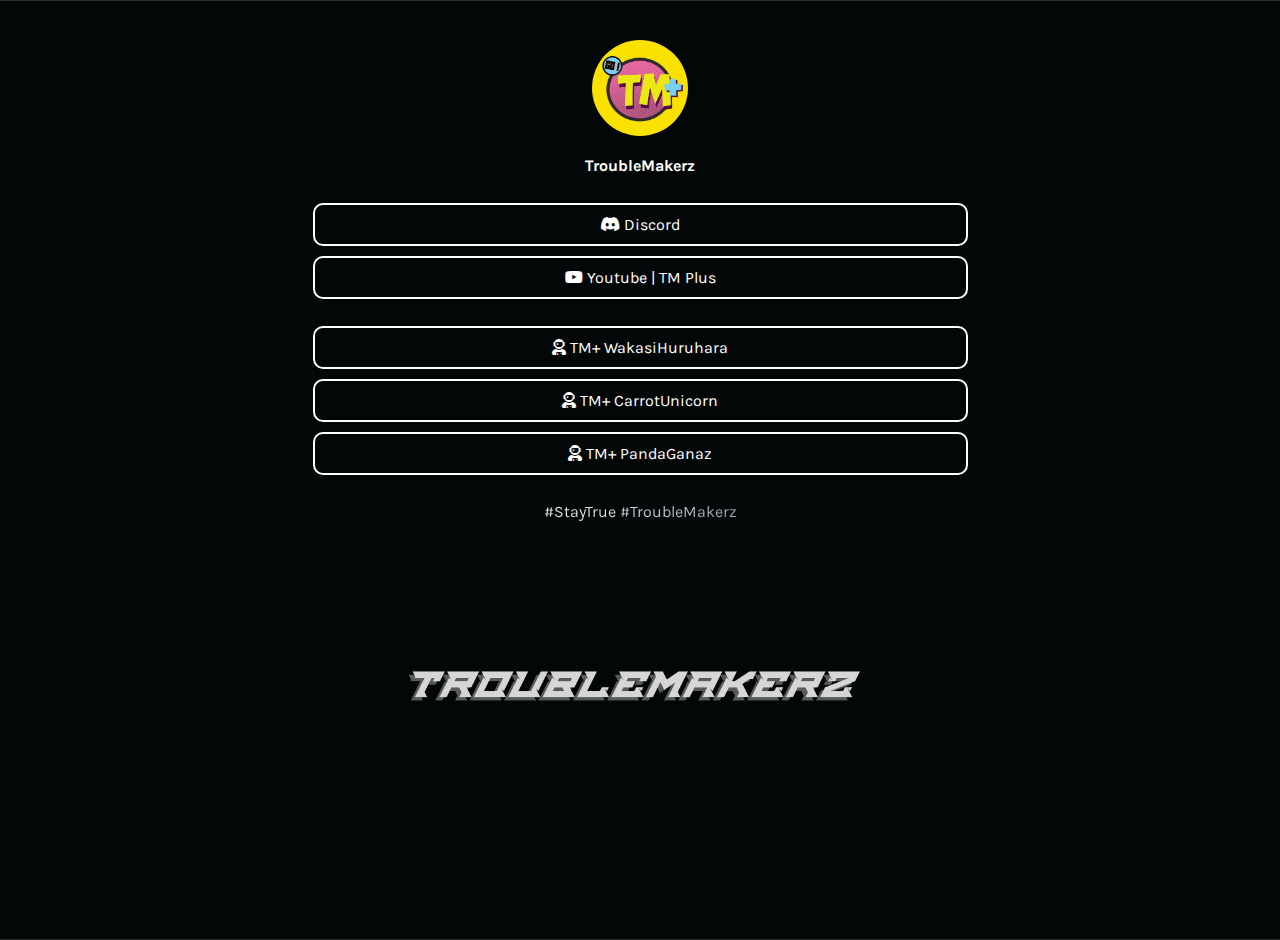
==== commit 598b6425: "Update index.html" ====
--- a/index.html
+++ b/index.html
@@ -48,17 +48,20 @@
       <a class="link" href="https://discord.gg/qPqqYkH7Ah" target="_blank">
         <i class="fab fa-discord">&nbsp;</i>Discord
       </a>
+      <a class="link" href="https://www.youtube.com/@TMPLUSMY" target="_blank">
+        <i class="fab fa-youtube">&nbsp;</i>Youtube | TM Plus
+      </a>
     </div>
     
     
     <div id="links">
-      <a class="link" href="wakasi/index.html" target="_blank">
+      <a class="link" href="wakasihuruhara/">
         <i class="fas fa-user-astronaut">&nbsp;</i>TM+ WakasiHuruhara
       </a>
-      <a class="link" href="carrot/index.html" target="_blank">
+      <a class="link" href="carrotunicorn/">
         <i class="fas fa-user-astronaut">&nbsp;</i>TM+ CarrotUnicorn
       </a>
-      <a class="link" href="panda/index.html" target="_blank">
+      <a class="link" href="pandaganaz/">
         <i class="fas fa-user-astronaut">&nbsp;</i>TM+ PandaGanaz
       </a>
     </div>
--- a/style.css
+++ b/style.css
@@ -7,7 +7,18 @@
     --font: 'Karla', sans-serif;
     --delay: .3s;
 }
-
+.back-button { 
+    position: absolute; 
+    top: 10px; 
+    left: 10px; } 
+    
+.back-button a { 
+    color: white; 
+    text-decoration: none; 
+    font-size: 16px; 
+    border: 1px solid white; 
+    padding: 5px 10px; 
+    border-radius: 5px; }
 body {
     margin: 0;
     padding: 0;
